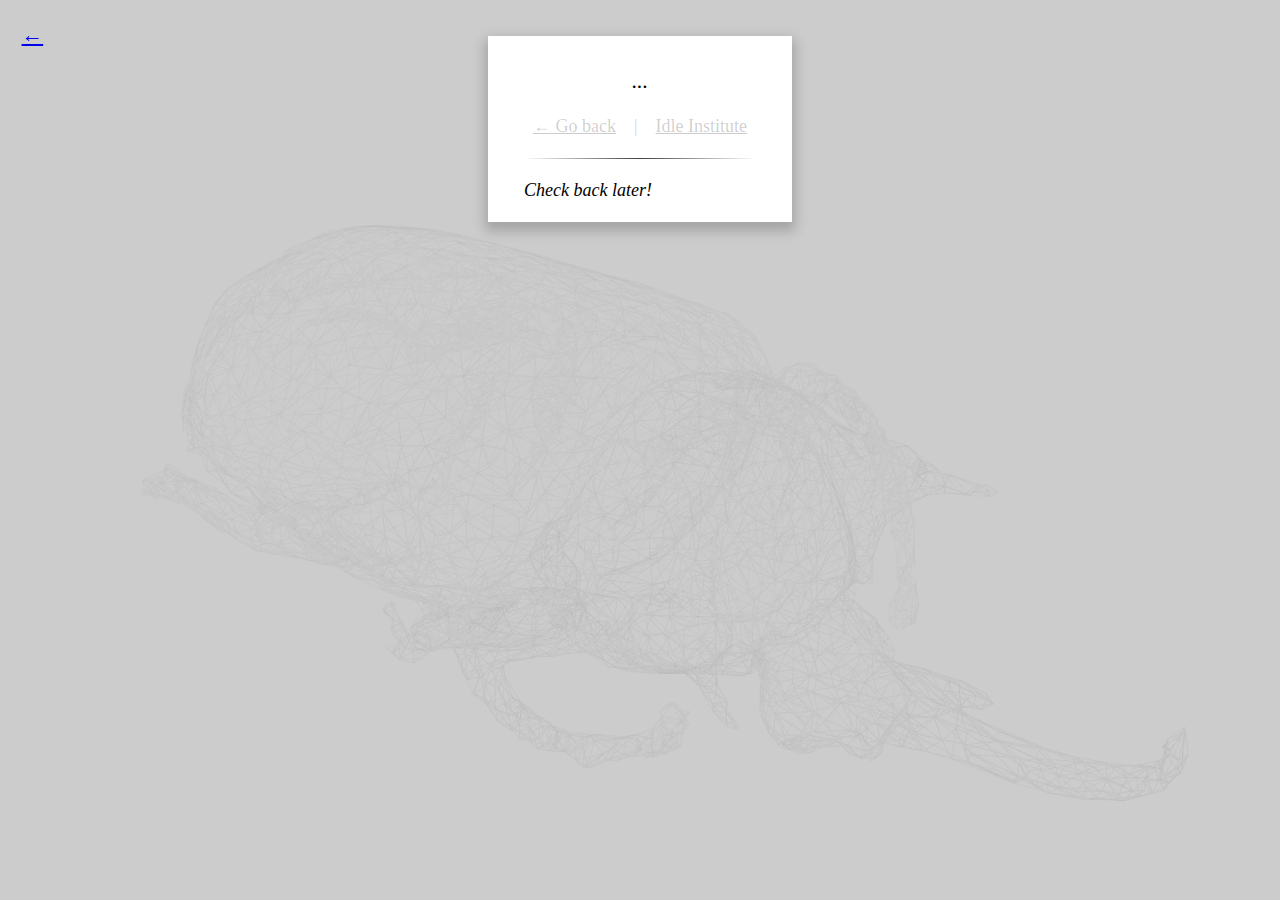
==== beetle/index.html @ 10d59cc9 "pre cleanup" ====
<!DOCTYPE html>
<html>
  <head>
    <meta charset="utf-8">
    <meta name="viewport" content="width=device-width, initial-scale=1.0">
    <meta name="robots" content="index, nofollow">
    <meta name="robots" content="noimageindex, noarchive">
    <meta name="author" content="Idle Institute">
    <meta name="copyright" content="© Idle Institute 2018">
    <meta name="keywords" content="">
    <meta name="description" content="The Idle Institute (est. 2017) is a storytelling lab: a collective of writers, filmmakers, sound-artists and engineers founded by Sonia Bernac and Eliot Allison. Combining theories of the public sphere with quantum physics, they investigate the potentialities of the story – seen as virtual matter and a precise political tool. This emerges from the presumption of an unstable narrative field, in which they examine unexpected couplings and clashes between narrative particles. The Idle Institute’s projects build from narrative experiments: poetic traps in urban space, phone pranks, impersonation games and sci-fi installations. Currently developing a theory of the narratology of the public sphere, their research explores narrative entanglement, machine(s) of writing and technologies of storytelling. They cheat occasionally, but only when it makes a good story...">
    <link rel="canonical" href="" />
    <title>... | Idle Institute's Sink Residency</title>
    <link rel="stylesheet" href="/assets/css/normalize.css">
    <link rel="stylesheet" href="/assets/css/style.css">
    <script type="text/javascript" src="/assets/js/es6-promise.auto.min.js"></script>
    <script type="text/javascript" src="/assets/js/three.js"></script>
    <script type="text/javascript" src="/assets/js/three/Detector.js"></script>
    <script type="text/javascript" src="/assets/js/three/controls/OrbitControls.js"></script>
    <script type="text/javascript" src="/assets/js/three/loaders/GLTFLoader.js"></script>
  </head>
  <body>
    <main>
      <article>
        <header>
          <div id="back"><a href="/">←</a></div>
          <h1>...</h1>
          <div class="cols">
            <div class="col"><p class="author"><a href="/">← Go back</a></p></div>
            <div class="col"><p class="author">|</p></div>
            <div class="col"><p class="author"><a href="/">Idle Institute</a></p></div>
          </div>
          <hr>
        </header>
        <p><i>Check back later!</i></p>
      </article>
    </main>
    <div id="render"></div>
    <script type="text/javascript">
if (!Detector.webgl) Detector.addGetWebGLMessage();

const which = 'beetle';

var container;
var scene;
var camera, controls, renderer, light;

var objects = {
  loader: null,
  scalingFactor: 10,
  material: null,
  emissiveColor: 0xb87333,
  positions: [
    {x:  0.1, y: 0.0, z:  0.15},  // name: bobcat; idx: 0;
    {x: 0.45, y: 0.0, z:  0.6},   // name: skull;  idx: 1;
    {x: -0.6, y: 0.0, z: -0.3},   // name: maus;   idx: 2;
    {x:  0.4, y: 0.0, z: -0.6},   // name: beetle; idx: 3;
    {x: -0.4, y: 0.1, z:  0.5}    // name: rat;    idx: 4;
  ],
  links: {
    "bobcat": '/bobcat/',
    "skull": '/skull/',
    "maus": '/maus/',
    "beetle": '/beetle/',
    "rat": '/rat/'
  },
  materials: {
    "bobcat": null, "skull": null, "maus": null, "beetle": null, "rat": null
  }
}

var skybox = {
  loader: new THREE.CubeTextureLoader(manager),
  texture: null, shader: null, material: null, object: null,
  scale: objects.scalingFactor * 10,
  addToScene: true
};

var manager = new THREE.LoadingManager();
manager.onProgress = function (item, loaded, total) {
  console.debug("LoadingManager: " + (loaded / total * 100).toFixed(1) + '% loaded');
};
manager.onLoad = function () {
  console.debug("LoadingManager: 100% loaded, starting animate()");
  animate();
}

init();

function init() {

  // --------------------------------------------------------------------------
  // add scene
  scene = new THREE.Scene(manager);

  // add renderer
  renderer = new THREE.WebGLRenderer({
    alpha: true,
    autoSize: true,
    antialias: true,
    gammaOutput: false
  });
  renderer.setPixelRatio(window.devicePixelRatio);
  renderer.setSize(window.innerWidth, window.innerHeight);
  renderer.setClearColor(0xffffff, 0);

  container = document.getElementById('render');
  container.appendChild(renderer.domElement);

  // add camera
  camera = new THREE.PerspectiveCamera(
    20, window.innerWidth / window.innerHeight, 40, 8);
  camera.position.set(
    objects.scalingFactor * 1,
    objects.scalingFactor * 1,
    objects.scalingFactor * 0
  );

  // --------------------------------------------------------------------------
  // add controls and auto-rotate
  controls = new THREE.OrbitControls(camera, renderer.domElement);
  controls.enableRotate = false;
  controls.enableZoom = false;
  controls.enableDamping = true;
  controls.enablePan = false;
  controls.dampingFactor = 0.9;
  controls.target.set(0, 0, 0);
  controls.update();

  // --------------------------------------------------------------------------
  // materials

  objects.material = new THREE.MeshDepthMaterial({
    wireframe: true,
    transparent: true,
    opacity: 0.05
  });

  // --------------------------------------------------------------------------
  // load the meshes
  objects.loader = new THREE.GLTFLoader(manager);
  objects.loader.load('/assets/models/objects-meshes.glb',
    onLoad = function (asset) {
      var idx = 0;
      asset.scene.traverse(function (child) {
        if (child.isMesh && child.name === which) {
          console.debug("GLTFLoader: name: " + child.name + "; idx: " + idx + ";");
          child.material = objects.material;
          child.scale.set(objects.scalingFactor, objects.scalingFactor, objects.scalingFactor);
          child.rotation.y = 1.25 * Math.PI;
          scene.add(child);
        }
      }); // asset.scene.traverse
    },
    onError = function (e) { console.error(e); }
  );

  window.addEventListener('resize', onWindowResize, false);
}

function animate() {
  requestAnimationFrame(animate);
  controls.update();
  camera.lookAt(scene.position);
  camera.updateMatrixWorld();
  // scene.children[0].rotation.x += 0.5e-03 * Math.PI;
  scene.children[0].rotation.y += 0.5e-03 * Math.PI;
  // scene.children[0].rotation.z += 0.5e-03 * Math.PI;
  renderer.render(scene, camera);
}

// window resize callback
function onWindowResize() {
  camera.aspect = window.innerWidth / window.innerHeight;
  camera.updateProjectionMatrix();
  renderer.setSize(window.innerWidth, window.innerHeight);
}
    </script>
  </body>
</html>
---- assets/css/style.css ----
body {
  overflow: scroll;
  min-height: calc(100% - 44px);
  font-family: Times, serif;
/*  font-family:
    -apple-system, BlinkMacSystemFont, "Segoe UI",
    Roboto, Helvetica, Arial, sans-serif,
    "Apple Color Emoji", "Segoe UI Emoji", "Segoe UI Symbol";*/
  line-height: 1.5em;
  background-color: rgba(0, 0, 0, 0.2);
}

@media (max-width: 480px) { body { font-size: 14px !important; } }
@media (min-width: 480px) and (max-width: 768px) { body { font-size: 16px !important; } }
@media (min-width: 768px) { body { font-size: 18px !important; } }

p {
  font-size: 1em;
  margin-top: 1em;
  margin-bottom: 0em;
}

p.author {
  text-align: center;
  color: rgba(0, 0, 0, 0.2);
  padding: 0em;
  margin: 0em;
}

p.dialogue {
  /*font-style: italic;*/
  margin-left: 1em;
  margin-top: 0em !important;
}

div.poem {
  margin-top: 1em;
  text-align: center;
  font-style: italic;
}

div.poem p {
  margin-top: 0em;
}

p.author a {
  color: inherit;
}

h1, h2, h3, h4, h5, h6 {
  font-size: 1.2em; !important;
  font-style: italic;
  font-weight: normal;
  text-align: left;
  padding: 0em;
  padding-top: 1em:
  margin: 0.4em 0 0.4em 0;
}

main {
  width: 100%;
  max-width: 38em;
  margin: 0 auto;
  display: flex;
  flex-direction: column;
  align-items: center;
  justify-content: center;
  margin-top: 2em;
  margin-bottom: 2em;
  counter-reset: cnt;
}

main header {
  margin-bottom: 1em;
}

main header h1 {
  text-align: center !important;
  padding: 0em;
}

h2:before {
  content: counter(cnt, roman-numerals) ". ";
  counter-increment: cnt;
}

.cols {
  display: flex;
  align-items: center;
  justify-content: center;
  margin-top: 1em;
  margin-bottom: 1em;
}

.col {
  margin-left: 0.5em;
  margin-right: 0.5em;
  display: inline-block;
}

article {
  padding: 1em 2em;
  background-color: rgba(255, 255, 255, 1);
  box-shadow: 0px 6px 12px 3px rgba(0, 0, 0, 0.2);
}

.quote:before {
  content: open-quote;
}

.quote:after {
  content: close-quote;
}

hr {
  border: 0;
  height: 1px;
  background-image: linear-gradient(to right, rgba(0, 0, 0, 0), rgba(0, 0, 0, 0.75), rgba(0, 0, 0, 0));
}

hr.star {
  overflow: visible;
  text-align: center;
}

hr.star:after {
  content: "✦";
  display: inline-block;
  position: relative;
  top: -0.7em;
  font-size: 1em;
  padding: 0 0.25em;
  background: white;
}

hr.onomato {
  overflow: visible;
  text-align: center;
}

hr.onomato:after {
  content: " bzzzzzzzzzt ";
  display: inline-block;
  position: relative;
  font-style: italic;
  top: -0.7em;
  font-size: 1em;
  padding: 0 0.25em;
  background: white;
}

@counter-style roman-numerals {
  system: fixed;
  symbols: "\2160" "\2161" "\2162" "\2163" "\2164" "\2165" "\2166" "\2167" "\2168" "\2169";
}

#back {
  display: block;
  position: fixed;
  top: 1em;
  left: 1em;
  font-weight: 700;
  font-size: 1.2em !important;
}

#render {
  position: fixed;
  top: 0;
  left: 0;
  margin-top: 2em;
  width: 100%;
  height: 100%;
  z-index: 1;
  overflow: hidden;
  background-color: rgba(0, 0, 0, 0);
  pointer-events: none;
}

canvas {
  width: 100%;
  height: 100%;
}
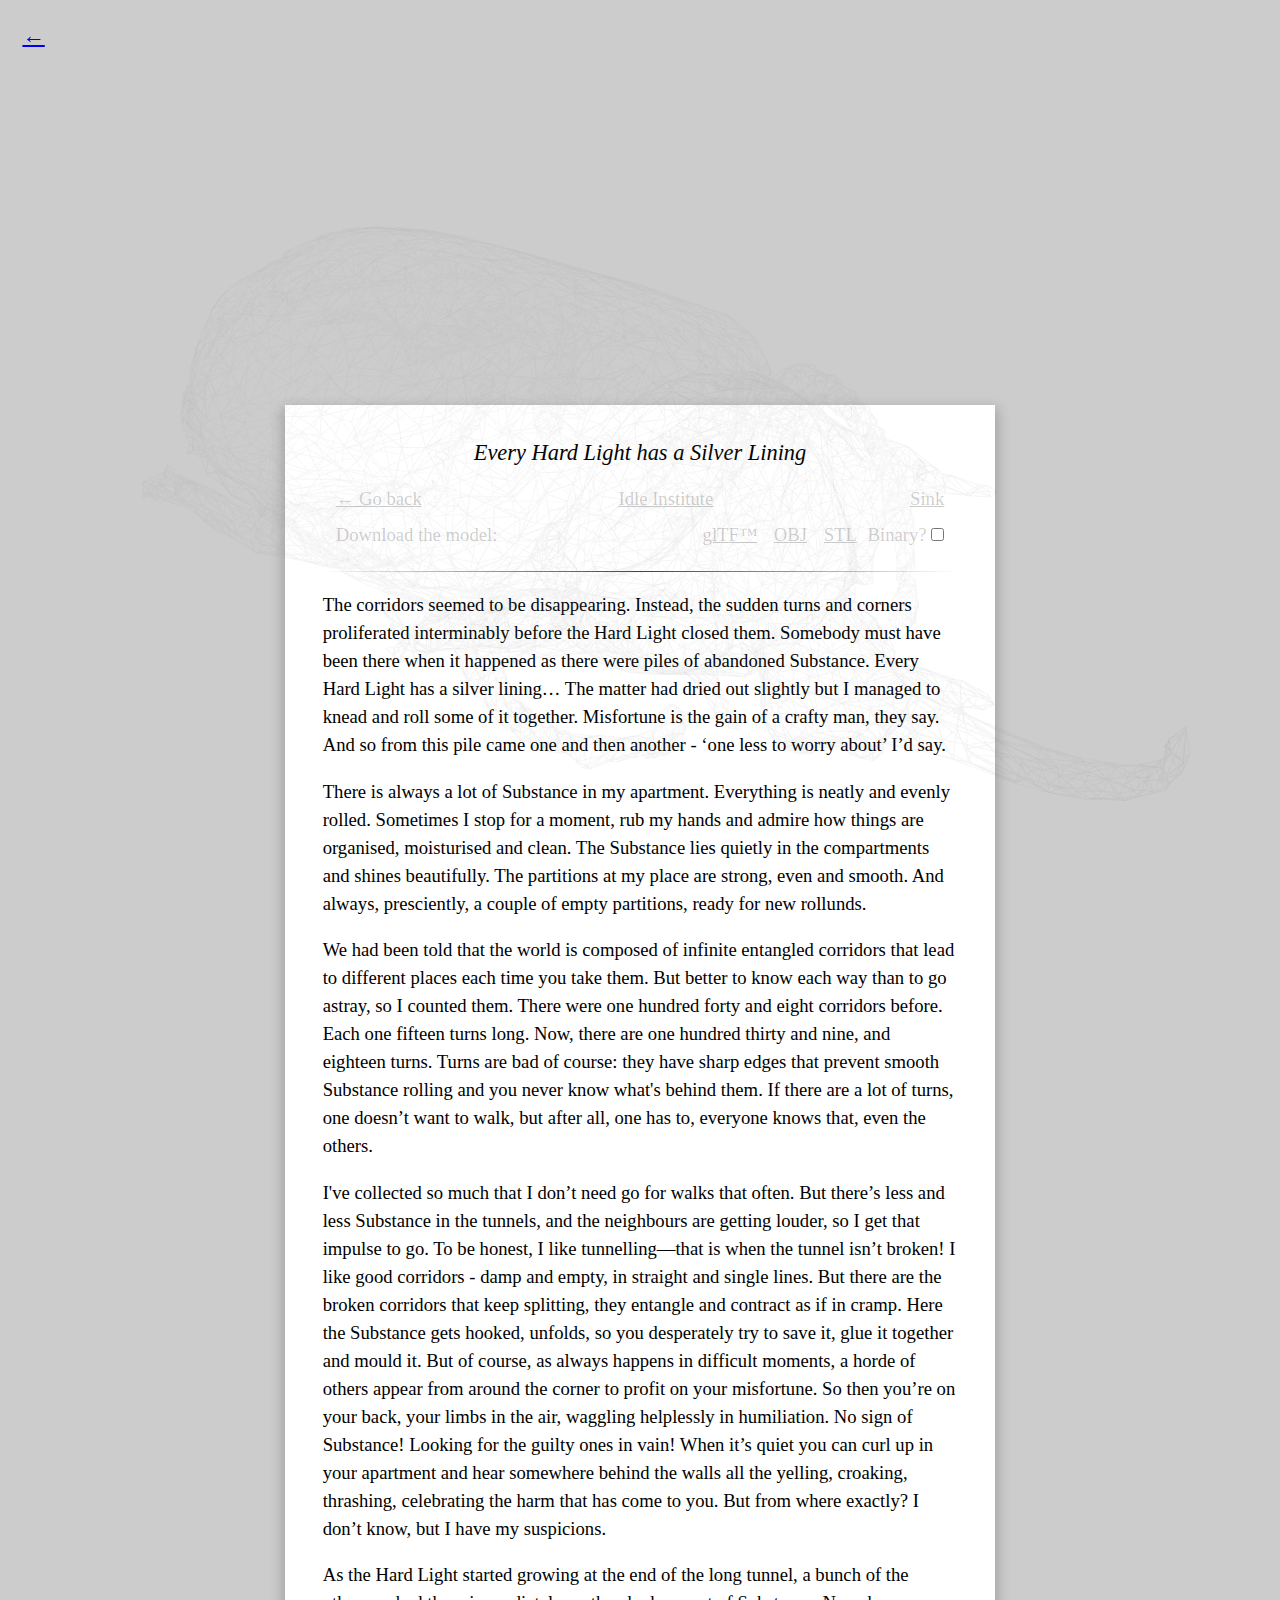
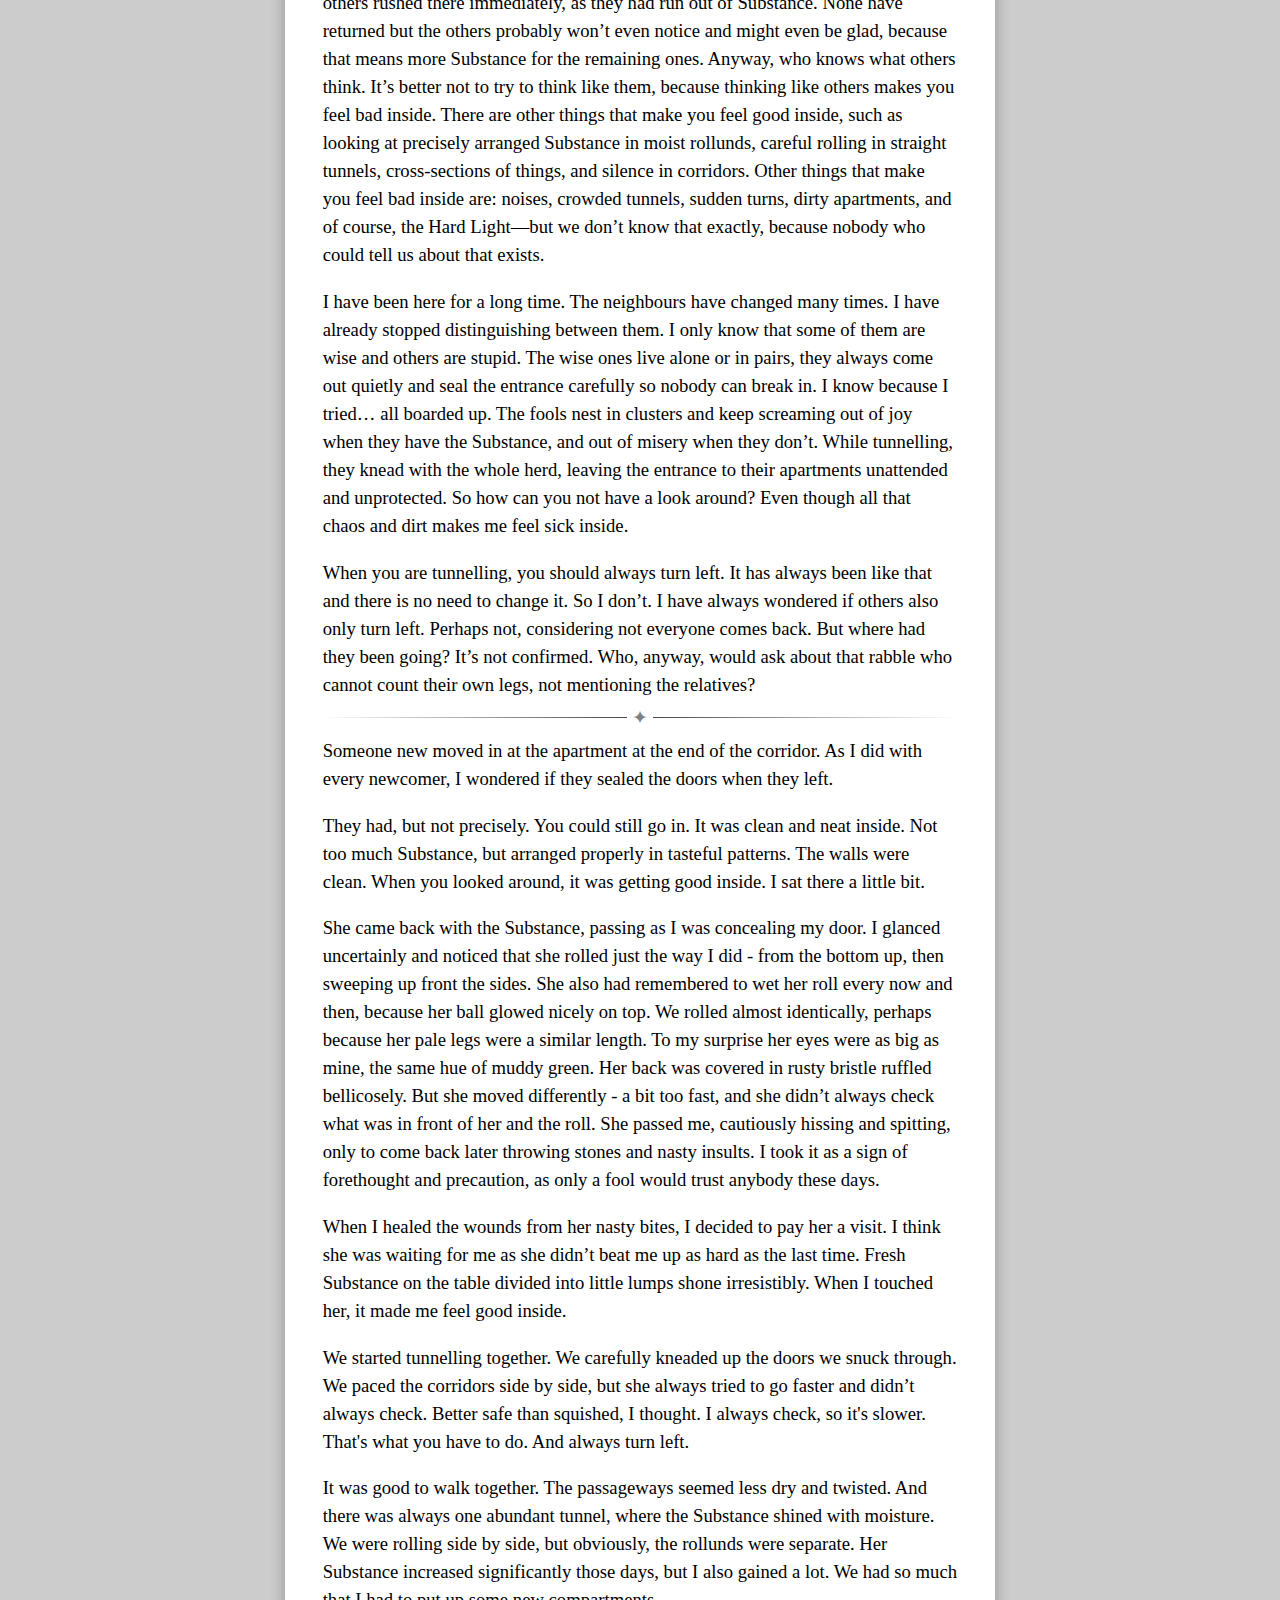
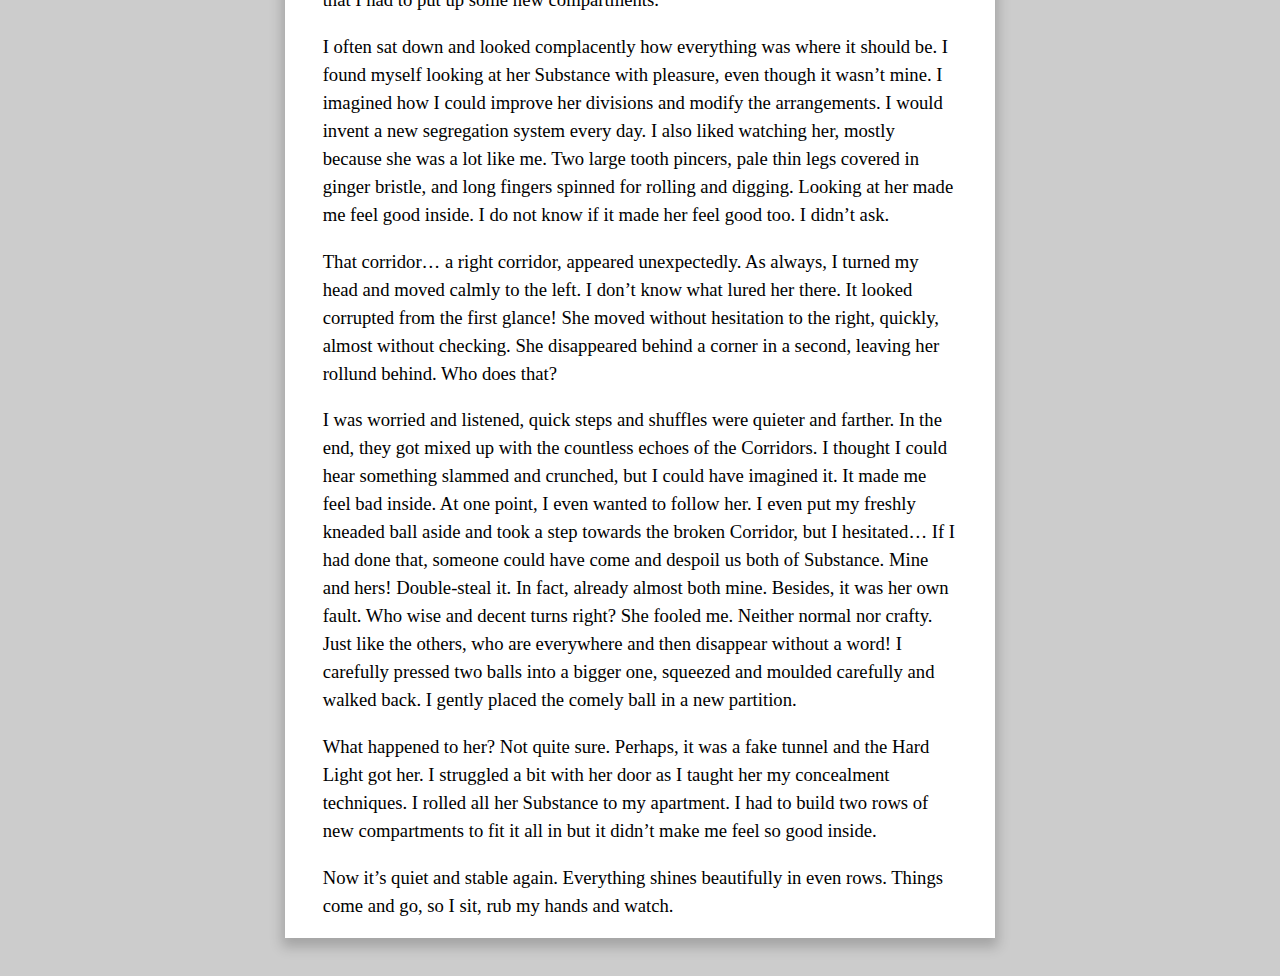
==== commit 9122ac07: "exporters + new stories" ====
--- a/beetle/index.html
+++ b/beetle/index.html
@@ -8,9 +8,9 @@
     <meta name="author" content="Idle Institute">
     <meta name="copyright" content="© Idle Institute 2018">
     <meta name="keywords" content="">
-    <meta name="description" content="The Idle Institute (est. 2017) is a storytelling lab: a collective of writers, filmmakers, sound-artists and engineers founded by Sonia Bernac and Eliot Allison. Combining theories of the public sphere with quantum physics, they investigate the potentialities of the story – seen as virtual matter and a precise political tool. This emerges from the presumption of an unstable narrative field, in which they examine unexpected couplings and clashes between narrative particles. The Idle Institute’s projects build from narrative experiments: poetic traps in urban space, phone pranks, impersonation games and sci-fi installations. Currently developing a theory of the narratology of the public sphere, their research explores narrative entanglement, machine(s) of writing and technologies of storytelling. They cheat occasionally, but only when it makes a good story...">
+    <meta name="description" content="The Idle Institute's Sink Residency | The Idle Institute (est. 2017) is a storytelling lab: a collective of writers, filmmakers, sound-artists and engineers founded by Sonia Bernac, Eliot Allison and Bruno Klopott. Combining theories of the public sphere with quantum physics, they investigate the potentialities of the story – seen as virtual matter and a precise political tool. This emerges from the presumption of an unstable narrative field, in which they examine unexpected couplings and clashes between narrative particles. The Idle Institute’s projects build from narrative experiments: poetic traps in urban space, phone pranks, impersonation games and sci-fi installations. Currently developing a theory of the narratology of the public sphere, their research explores narrative entanglement, machine(s) of writing and technologies of storytelling. They cheat occasionally, but only when it makes a good story...">
     <link rel="canonical" href="" />
-    <title>... | Idle Institute's Sink Residency</title>
+    <title>Every Hard Light has a Silver Lining | Idle Institute's Sink Residency</title>
     <link rel="stylesheet" href="/assets/css/normalize.css">
     <link rel="stylesheet" href="/assets/css/style.css">
     <script type="text/javascript" src="/assets/js/es6-promise.auto.min.js"></script>
@@ -18,21 +18,55 @@
     <script type="text/javascript" src="/assets/js/three/Detector.js"></script>
     <script type="text/javascript" src="/assets/js/three/controls/OrbitControls.js"></script>
     <script type="text/javascript" src="/assets/js/three/loaders/GLTFLoader.js"></script>
+    <script type="text/javascript" src="/assets/js/three/exporters/GLTFExporter.js"></script>
+    <script type="text/javascript" src="/assets/js/three/exporters/OBJExporter.js"></script>
+    <script type="text/javascript" src="/assets/js/three/exporters/STLExporter.js"></script>
   </head>
   <body>
     <main>
       <article>
         <header>
           <div id="back"><a href="/">←</a></div>
-          <h1>...</h1>
+          <h1>Every Hard Light has a Silver Lining</h1>
           <div class="cols">
             <div class="col"><p class="author"><a href="/">← Go back</a></p></div>
-            <div class="col"><p class="author">|</p></div>
             <div class="col"><p class="author"><a href="/">Idle Institute</a></p></div>
+            <div class="col"><p class="author"><a href="sink.sexy">Sink</a></p></div>
           </div>
-          <hr>
+          <div id="downloads" class="cols">
+            <div class="col">
+              <p class="author">Download the model:</p>
+            </div>
+            <div class="col">
+              <p class="author" style="text-align: right;">
+                <button id="save-gltf">glTF&trade;</button>
+                <button id="save-obj">OBJ</button>
+                <button id="save-stl">STL</button>
+                <label>Binary? <input id="option-binary" name="binary" type="checkbox"/></label>
+              </p>
+            </div>
+          </div>
         </header>
-        <p><i>Check back later!</i></p>
+        <hr>
+        <p>The corridors seemed to be disappearing. Instead, the sudden turns and corners proliferated interminably before the Hard Light closed them. Somebody must have been there when it happened as there were piles of abandoned Substance. Every Hard Light has a silver lining… The matter had dried out slightly but I managed to knead and roll some of it together. Misfortune is the gain of a crafty man, they say. And so from this pile came one and then another - ‘one less to worry about’ I’d say.</p>
+        <p>There is always a lot of Substance in my apartment. Everything is neatly and evenly rolled. Sometimes I stop for a moment, rub my hands and admire how things are organised, moisturised and clean. The Substance lies quietly in the compartments and shines beautifully. The partitions at my place are strong, even and smooth. And always, presciently, a couple of empty partitions, ready for new rollunds.</p>
+        <p>We had been told that the world is composed of infinite entangled corridors that lead to different places each time you take them. But better to know each way than to go astray, so I counted them. There were one hundred forty and eight corridors before. Each one fifteen turns long. Now, there are one hundred thirty and nine, and eighteen turns. Turns are bad of course: they have sharp edges that prevent smooth Substance rolling and you never know what's behind them. If there are a lot of turns, one doesn’t want to walk, but after all, one has to, everyone knows that, even the others.</p>
+        <p>I've collected so much that I don’t need go for walks that often. But there’s less and less Substance in the tunnels, and the neighbours are getting louder, so I get that impulse to go. To be honest, I like tunnelling—that is when the tunnel isn’t broken! I like good corridors - damp and empty, in straight and single lines. But there are the broken corridors that keep splitting, they entangle and contract as if in cramp. Here the Substance gets hooked, unfolds, so you desperately try to save it, glue it together and mould it. But of course, as always happens in difficult moments, a horde of others appear from around the corner to profit on your misfortune. So then you’re on your back, your limbs in the air, waggling helplessly in humiliation. No sign of Substance! Looking for the guilty ones in vain! When it’s quiet you can curl up in your apartment and hear somewhere behind the walls all the yelling, croaking, thrashing, celebrating the harm that has come to you. But from where exactly? I don’t know, but I have my suspicions.</p>
+        <p>As the Hard Light started growing at the end of the long tunnel, a bunch of the others rushed there immediately, as they had run out of Substance. None have returned but the others probably won’t even notice and might even be glad, because that means more Substance for the remaining ones. Anyway, who knows what others think. It’s better not to try to think like them, because thinking like others makes you feel bad inside. There are other things that make you feel good inside, such as looking at precisely arranged Substance in moist rollunds, careful rolling in straight tunnels, cross-sections of things, and silence in corridors. Other things that make you feel bad inside are: noises, crowded tunnels, sudden turns, dirty apartments, and of course, the Hard Light—but we don’t know that exactly, because nobody who could tell us about that exists.</p>
+        <p>I have been here for a long time. The neighbours have changed many times. I have already stopped distinguishing between them. I only know that some of them are wise and others are stupid. The wise ones live alone or in pairs, they always come out quietly and seal the entrance carefully so nobody can break in. I know because I tried… all boarded up. The fools nest in clusters and keep screaming out of joy when they have the Substance, and out of misery when they don’t. While tunnelling, they knead with the whole herd, leaving the entrance to their apartments unattended and unprotected. So how can you not have a look around? Even though all that chaos and dirt makes me feel sick inside.</p>
+        <p>When you are tunnelling, you should always turn left. It has always been like that and there is no need to change it. So I don’t. I have always wondered if others also only turn left. Perhaps not, considering not everyone comes back. But where had they been going? It’s not confirmed. Who, anyway, would ask about that rabble who cannot count their own legs, not mentioning the relatives? </p>
+        <p><hr class="star"></p>
+        <p>Someone new moved in at the apartment at the end of the corridor. As I did with every newcomer, I wondered if they sealed the doors when they left.</p>
+        <p>They had, but not precisely. You could still go in. It was clean and neat inside. Not too much Substance, but arranged properly in tasteful patterns. The walls were clean. When you looked around, it was getting good inside. I sat there a little bit.</p>
+        <p>She came back with the Substance, passing as I was concealing my door. I glanced uncertainly and noticed that she rolled just the way I did - from the bottom up, then sweeping up front the sides. She also had remembered to wet her roll every now and then, because her ball glowed nicely on top. We rolled almost identically, perhaps because her pale legs were a similar length. To my surprise her eyes were as big as mine, the same hue of muddy green. Her back was covered in rusty bristle ruffled bellicosely. But she moved differently - a bit too fast, and she didn’t always check what was in front of her and the roll. She passed me, cautiously hissing and spitting, only to come back later throwing stones and nasty insults. I took it as a sign of forethought and precaution, as only a fool would trust anybody these days. </p>
+        <p>When I healed the wounds from her nasty bites, I decided to pay her a visit. I think she was waiting for me as she didn’t beat me up as hard as the last time. Fresh Substance on the table divided into little lumps shone irresistibly. When I touched her, it made me feel good inside.</p>
+        <p>We started tunnelling together. We carefully kneaded up the doors we snuck through. We paced the corridors side by side, but she always tried to go faster and didn’t always check. Better safe than squished, I thought. I always check, so it's slower. That's what you have to do. And always turn left.</p>
+        <p>It was good to walk together. The passageways seemed less dry and twisted. And there was always one abundant tunnel, where the Substance shined with moisture. We were rolling side by side, but obviously, the rollunds were separate. Her Substance increased significantly those days, but I also gained a lot. We had so much that I had to put up some new compartments.</p>
+        <p>I often sat down and looked complacently how everything was where it should be. I found myself looking at her Substance with pleasure, even though it wasn’t mine. I imagined how I could improve her divisions and modify the arrangements. I would invent a new segregation system every day. I also liked watching her, mostly because she was a lot like me. Two large tooth pincers, pale thin legs covered in ginger bristle, and long fingers spinned for rolling and digging. Looking at her made me feel good inside. I do not know if it made her feel good too. I didn’t ask.</p>
+        <p>That corridor… a right corridor, appeared unexpectedly. As always, I turned my head and moved calmly to the left. I don’t know what lured her there. It looked corrupted from the first glance! She moved without hesitation to the right, quickly, almost without checking. She disappeared behind a corner in a second, leaving her rollund behind. Who does that?</p>
+        <p>I was worried and listened, quick steps and shuffles were quieter and farther. In the end, they got mixed up with the countless echoes of the Corridors. I thought I could hear something slammed and crunched, but I could have imagined it. It made me feel bad inside. At one point, I even wanted to follow her. I even put my freshly kneaded ball aside and took a step towards the broken Corridor, but I hesitated… If I had done that, someone could have come and despoil us both of Substance. Mine and hers! Double-steal it. In fact, already almost both mine. Besides, it was her own fault. Who wise and decent turns right? She fooled me. Neither normal nor crafty. Just like the others, who are everywhere and then disappear without a word! I carefully pressed two balls into a bigger one, squeezed and moulded carefully and walked back. I gently placed the comely ball in a new partition.</p>
+        <p>What happened to her? Not quite sure. Perhaps, it was a fake tunnel and the Hard Light got her. I struggled a bit with her door as I taught her my concealment techniques. I rolled all her Substance to my apartment. I had to build two rows of new compartments to fit it all in but it didn’t make me feel so good inside.</p>
+        <p>Now it’s quiet and stable again. Everything shines beautifully in even rows. Things come and go, so I sit, rub my hands and watch.</p>
       </article>
     </main>
     <div id="render"></div>
@@ -40,6 +74,135 @@
 if (!Detector.webgl) Detector.addGetWebGLMessage();
 
 const which = 'beetle';
+
+function save(blob, filename) {
+  var link = document.createElement('a');
+  link.style.display = 'none';
+  document.body.appendChild(link);
+  link.href = URL.createObjectURL(blob);
+  link.download = filename;
+  link.click();
+  link.parentNode.removeChild(link);
+}
+
+function saveString(text, filename) {
+  console.debug('saveString: ' + filename);
+  save(new Blob([text], { type: 'text/plain' }), filename);
+}
+
+function saveArrayBuffer(buffer, filename) {
+  console.debug('saveArrayBuffer: ' + filename);
+  save(new Blob([buffer], { type: 'application/octet-stream' }), filename);
+}
+
+function copyObjectforExport() {
+  var materials = {
+    "bobcat": new THREE.MeshPhongMaterial({
+      color: 0xe2240f,
+      combine: THREE.MixOperation,
+      reflectivity: 0.5,
+      transparent: true,
+      opacity: 0.8,
+      emissiveIntensity: 0.5,
+      map: skin,
+    }),
+    "skull": new THREE.MeshStandardMaterial({
+      color: 0xb87333,
+      roughness: 0.70,
+      metalness: 0.80,
+      wireframe: true,
+      emissiveIntensity: 0.4,
+    }),
+    "maus": new THREE.MeshLambertMaterial({
+      color: 0x3ec4a2,
+      emissiveIntensity: 0.5,
+      reflectivity: 0.3,
+      map: malachite,
+    }),
+    "beetle": new THREE.MeshStandardMaterial({
+      color: 0xaaaaaa,
+      // reflectivity: 0.8,
+      metalness: 0.3,
+      roughness: 0.9,
+      emissiveIntensity: 0.5,
+      map: coal,
+    }),
+    "rat": new THREE.MeshStandardMaterial({
+      color: 0x99eeff,
+      metalness: 0.8,
+      roughness: 0.2,
+      emissiveIntensity: 0.5,
+    })
+  };
+
+  objectToExport = scene.children[0];
+
+  if (objectToExport != null) {
+    var copy = objectToExport.clone();
+    copy.material = materials[copy.name];
+    return copy;
+  } else {
+    console.error('exporter object is null');
+    return null;
+  }
+}
+
+var exporter = {
+  options: function () {
+    var options = {
+      binary: document.getElementById('option-binary').checked,
+      embedImages: true,
+      forcePowerOfTwoTextures: true
+    };
+
+    return options;
+  },
+  GLTF: function () {
+    console.debug('exporting gltf');
+    var e = new THREE.GLTFExporter();
+    e.parse(copyObjectforExport(), function (result) {
+      if (result instanceof ArrayBuffer) {
+        saveArrayBuffer(result, window.location.pathname.split('/')[1] + '.glb');
+      } else {
+        var output = JSON.stringify(result, null, 2);
+        saveString(output, window.location.pathname.split('/')[1] + '.gltf');
+      }
+    }, exporter.options());
+  },
+  OBJ: function () {
+    console.debug('exporting obj');
+    var e = new THREE.OBJExporter();
+    var result = e.parse(copyObjectforExport());
+    if (result instanceof ArrayBuffer) {
+      saveArrayBuffer(result, window.location.pathname.split('/')[1] + '.obj');
+    } else {
+      saveString(result, window.location.pathname.split('/')[1] + '.obj');
+    }
+  },
+  STL: function () {
+    console.debug('exporting stl');
+    var e = new THREE.STLExporter();
+    var result = e.parse(copyObjectforExport(),
+      exporter.options());
+    if (result instanceof ArrayBuffer) {
+      saveArrayBuffer(result, window.location.pathname.split('/')[1] + '.stl');
+    } else {
+      saveString(result, window.location.pathname.split('/')[1] + '.stl');
+    }
+  }
+};
+
+function registerExporters() {
+  document.getElementById('save-gltf').addEventListener('click', function () {
+    exporter.GLTF();
+  });
+  document.getElementById('save-obj').addEventListener('click', function () {
+    exporter.OBJ();
+  });
+  document.getElementById('save-stl').addEventListener('click', function () {
+    exporter.STL();
+  });
+}
 
 var container;
 var scene;
@@ -59,22 +222,15 @@
   ],
   links: {
     "bobcat": '/bobcat/',
-    "skull": '/skull/',
-    "maus": '/maus/',
+    "skull": '/seagull/',
+    "maus": '/rat/',
     "beetle": '/beetle/',
-    "rat": '/rat/'
+    "rat": '/mouse/'
   },
   materials: {
     "bobcat": null, "skull": null, "maus": null, "beetle": null, "rat": null
   }
 }
-
-var skybox = {
-  loader: new THREE.CubeTextureLoader(manager),
-  texture: null, shader: null, material: null, object: null,
-  scale: objects.scalingFactor * 10,
-  addToScene: true
-};
 
 var manager = new THREE.LoadingManager();
 manager.onProgress = function (item, loaded, total) {
@@ -82,8 +238,21 @@
 };
 manager.onLoad = function () {
   console.debug("LoadingManager: 100% loaded, starting animate()");
+  registerExporters();
   animate();
 }
+
+var coal = new THREE.TextureLoader(manager).load('/assets/images/coal.jpg');
+coal.wrapS = THREE.RepeatWrapping;
+coal.wrapT = THREE.RepeatWrapping;
+
+var skin = new THREE.TextureLoader(manager).load('/assets/images/skin.png');
+skin.wrapS = THREE.RepeatWrapping;
+skin.wrapT = THREE.RepeatWrapping;
+
+var malachite = new THREE.TextureLoader(manager).load('/assets/images/malachite.jpg');
+malachite.wrapS = THREE.RepeatWrapping;
+malachite.wrapT = THREE.RepeatWrapping;
 
 init();
 
--- a/assets/css/style.css
+++ b/assets/css/style.css
@@ -2,17 +2,13 @@
   overflow: scroll;
   min-height: calc(100% - 44px);
   font-family: Times, serif;
-/*  font-family:
-    -apple-system, BlinkMacSystemFont, "Segoe UI",
-    Roboto, Helvetica, Arial, sans-serif,
-    "Apple Color Emoji", "Segoe UI Emoji", "Segoe UI Symbol";*/
   line-height: 1.5em;
   background-color: rgba(0, 0, 0, 0.2);
 }
 
-@media (max-width: 480px) { body { font-size: 14px !important; } }
-@media (min-width: 480px) and (max-width: 768px) { body { font-size: 16px !important; } }
-@media (min-width: 768px) { body { font-size: 18px !important; } }
+@media (max-width: 480px) { body { font-size: 11pt !important; } }
+@media (min-width: 480px) and (max-width: 768px) { body { font-size: 12pt !important; } }
+@media (min-width: 768px) { body { font-size: 14pt !important; } }
 
 p {
   font-size: 1em;
@@ -20,8 +16,26 @@
   margin-bottom: 0em;
 }
 
+button {
+  background: none !important;
+  border: none !important;
+  /*padding: 0 !important;*/
+  font-family: Times, serif;
+  color: rgba(0, 0, 0, 0.2);
+  text-decoration: underline;
+  cursor: pointer;
+}
+
+button:hover {
+  color: rgba(0, 0, 0, 0.4);
+}
+
+p.author a:hover {
+  color: rgba(0, 0, 0, 0.4);
+}
+
 p.author {
-  text-align: center;
+  /*text-align: center;*/
   color: rgba(0, 0, 0, 0.2);
   padding: 0em;
   margin: 0em;
@@ -65,7 +79,7 @@
   flex-direction: column;
   align-items: center;
   justify-content: center;
-  margin-top: 2em;
+  margin-top: 45vh;
   margin-bottom: 2em;
   counter-reset: cnt;
 }
@@ -86,10 +100,11 @@
 
 .cols {
   display: flex;
-  align-items: center;
-  justify-content: center;
-  margin-top: 1em;
-  margin-bottom: 1em;
+  align-items: flex-end;
+  justify-content: space-between;
+  /*margin-top: 1em;*/
+  /*margin-bottom: 1em;*/
+  padding: 0.2em;
 }
 
 .col {
@@ -171,6 +186,7 @@
   width: 100%;
   height: 100%;
   z-index: 1;
+  opacity: 0.8;
   overflow: hidden;
   background-color: rgba(0, 0, 0, 0);
   pointer-events: none;
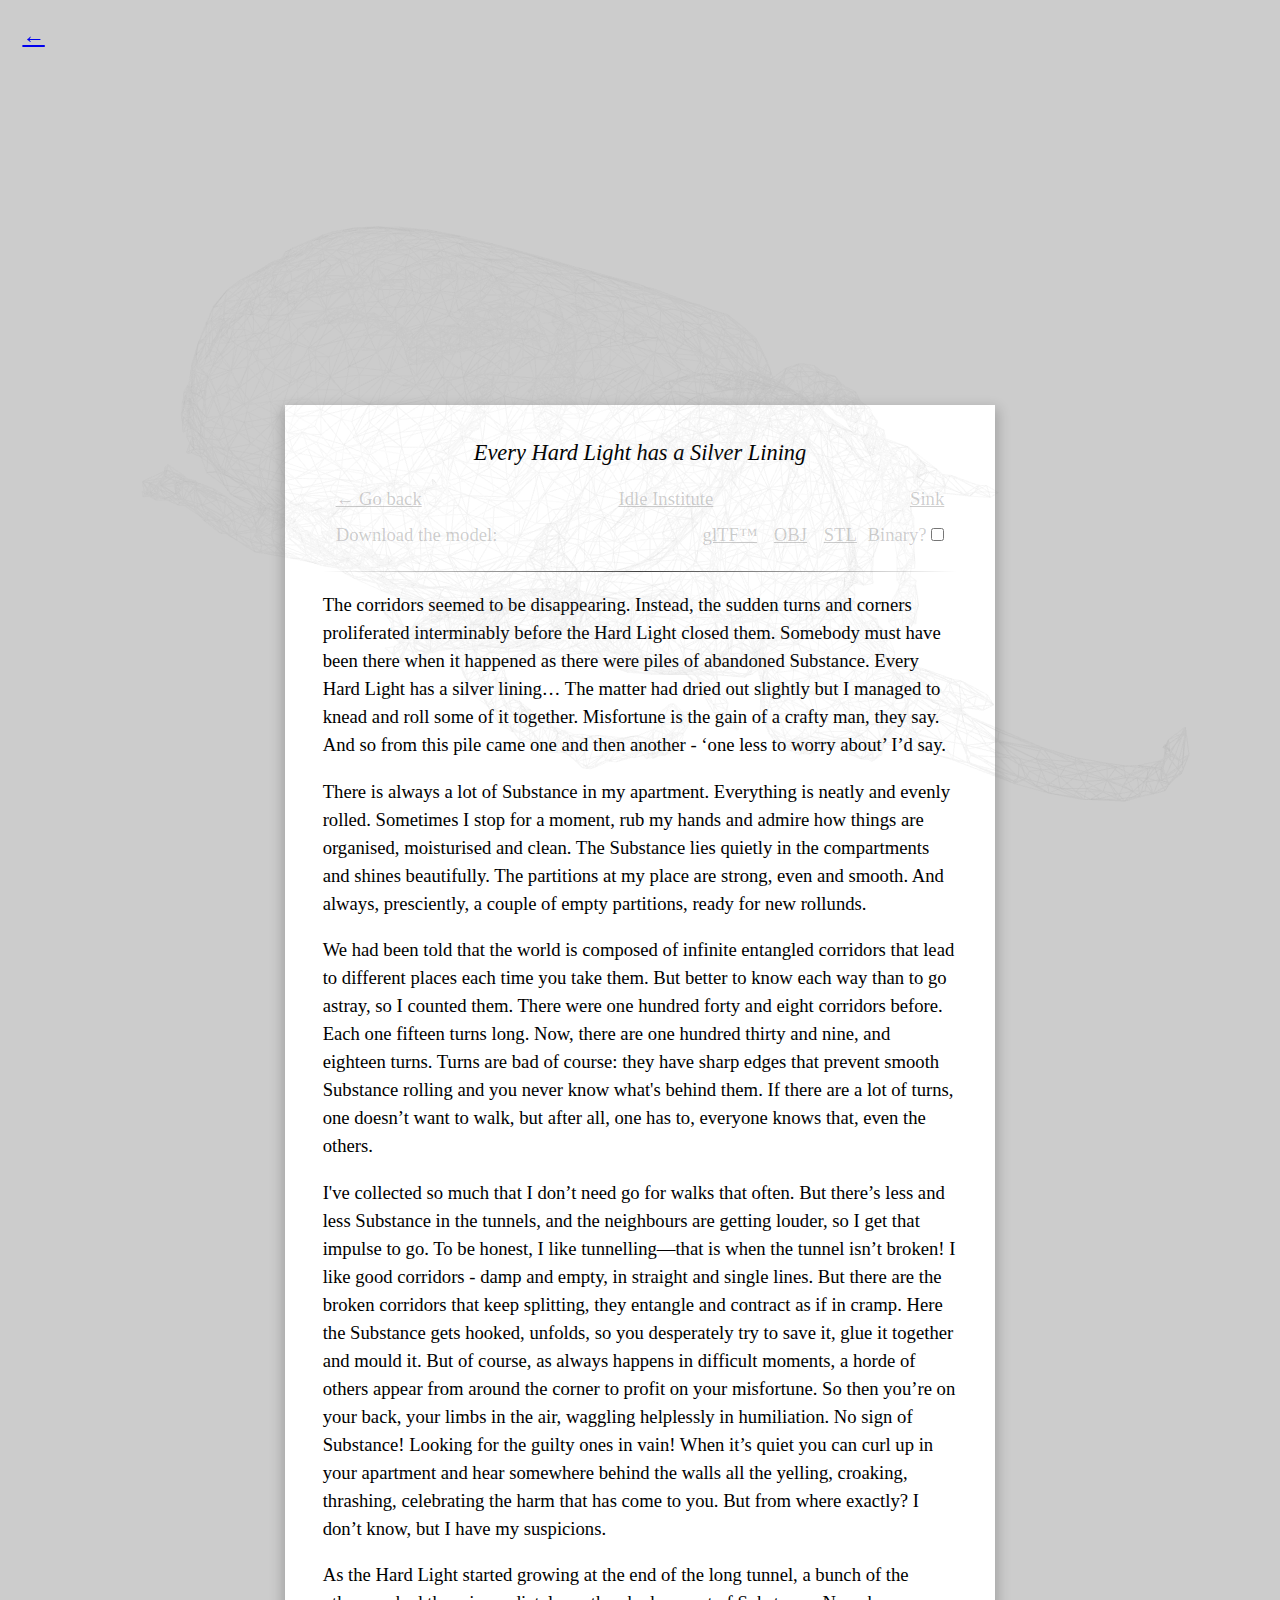
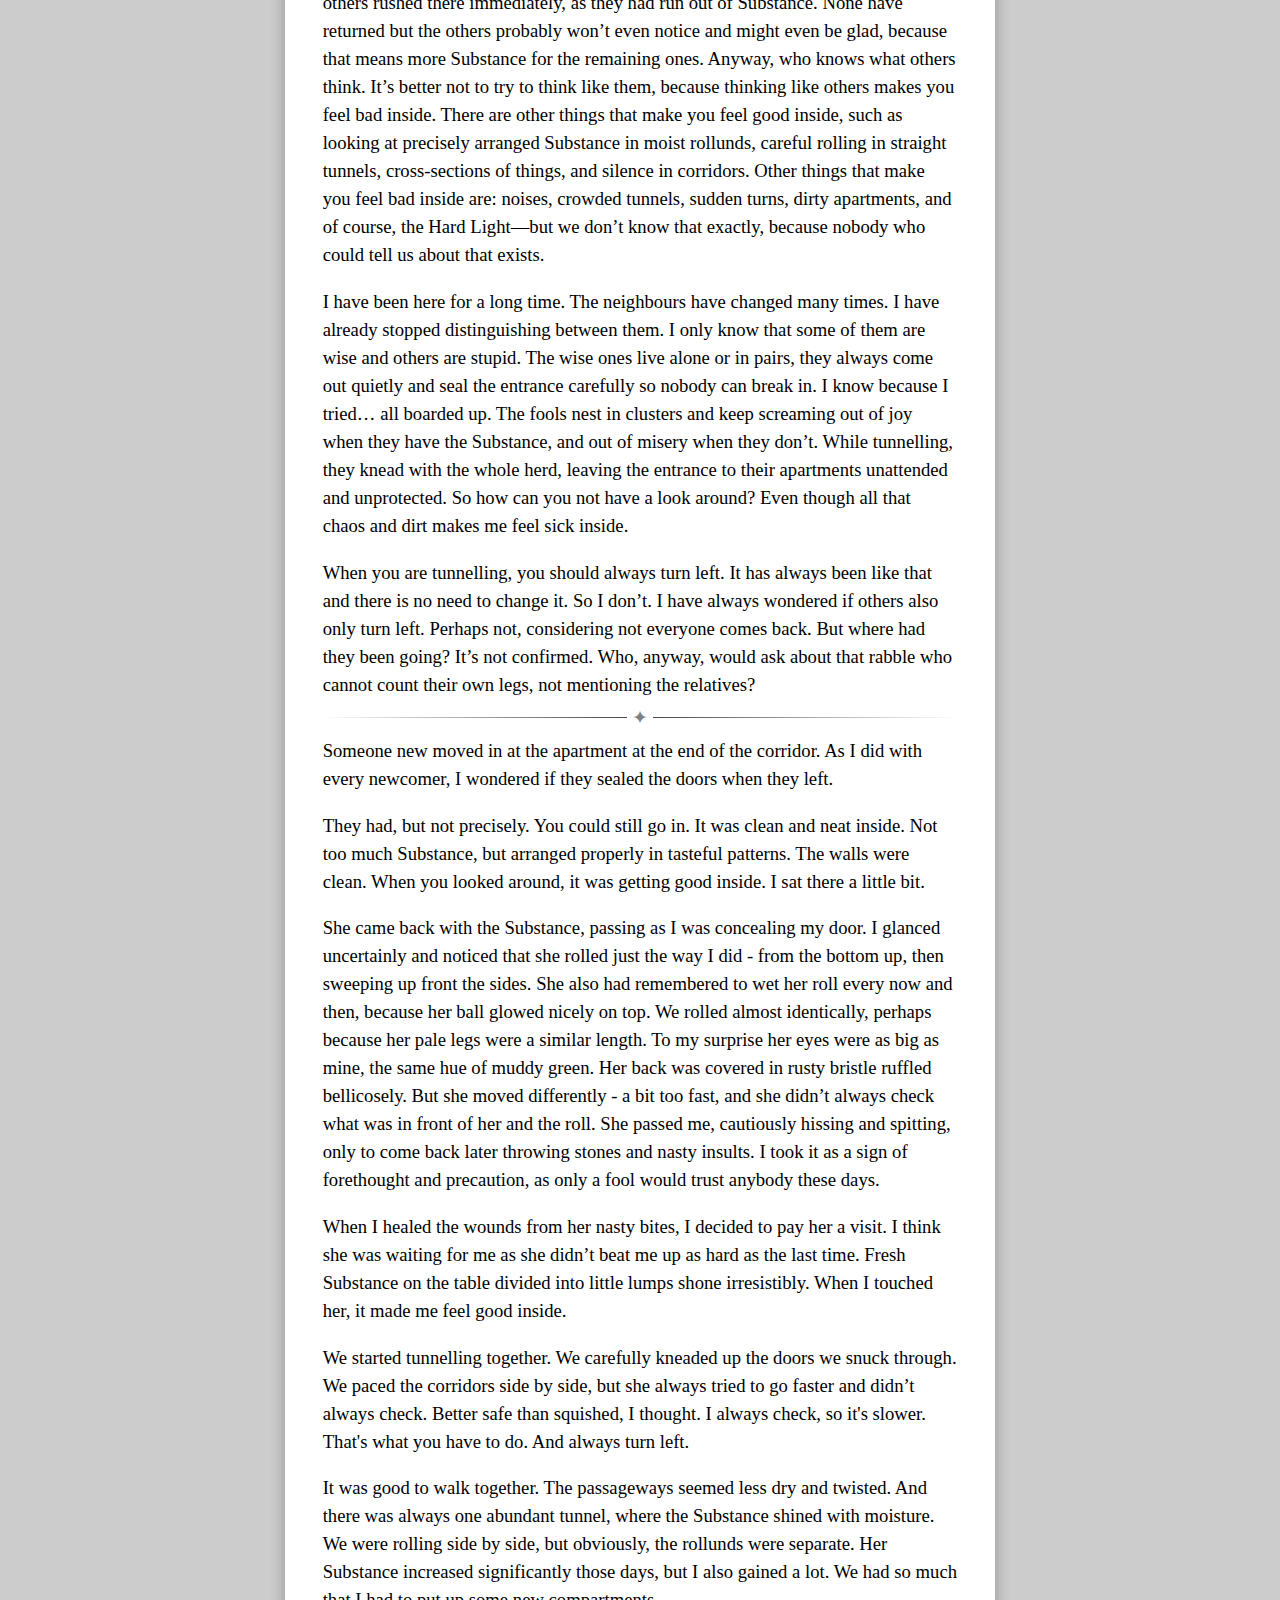
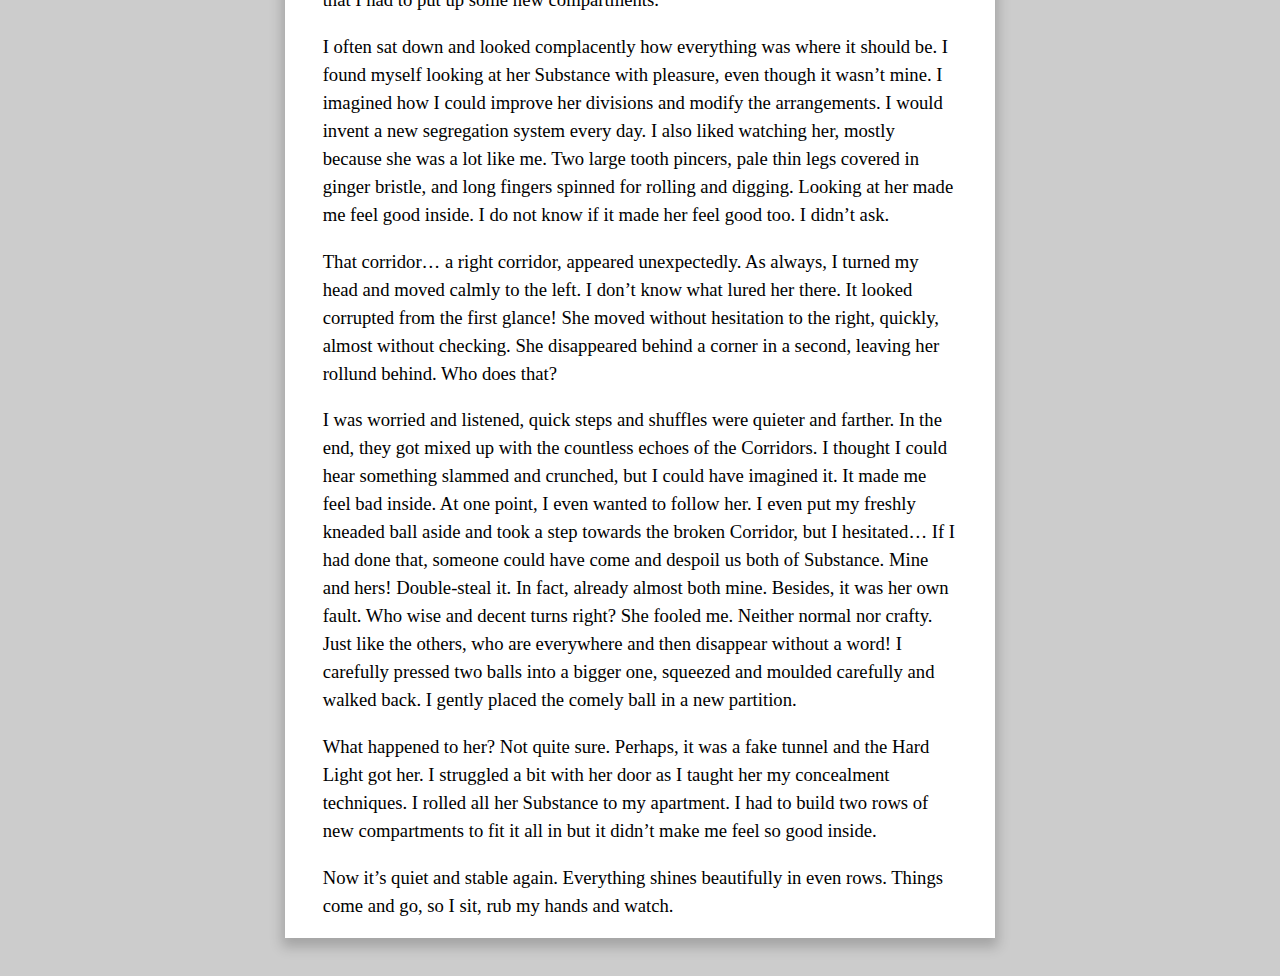
==== commit c787d98f: "fix hyperlink to sink.sexy" ====
--- a/beetle/index.html
+++ b/beetle/index.html
@@ -31,7 +31,7 @@
           <div class="cols">
             <div class="col"><p class="author"><a href="/">← Go back</a></p></div>
             <div class="col"><p class="author"><a href="/">Idle Institute</a></p></div>
-            <div class="col"><p class="author"><a href="sink.sexy">Sink</a></p></div>
+            <div class="col"><p class="author"><a href="https://sink.sexy">Sink</a></p></div>
           </div>
           <div id="downloads" class="cols">
             <div class="col">
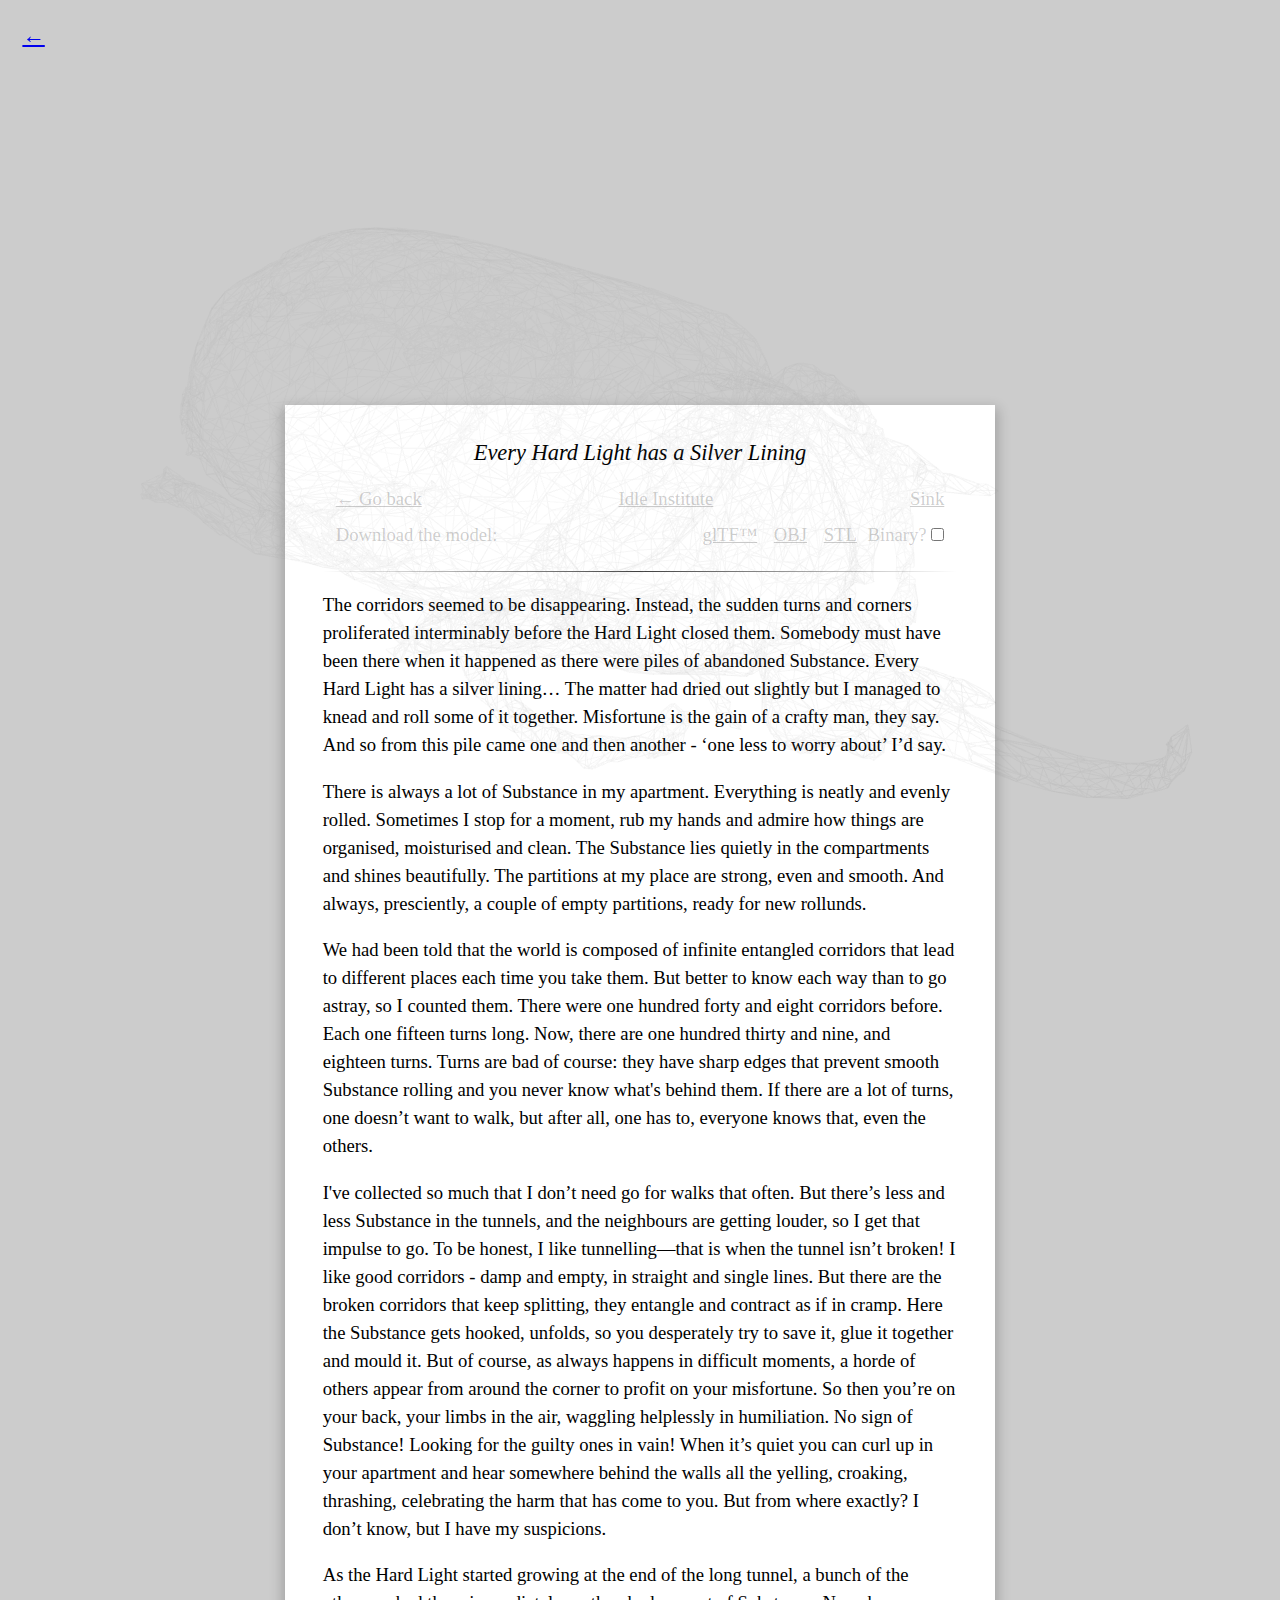
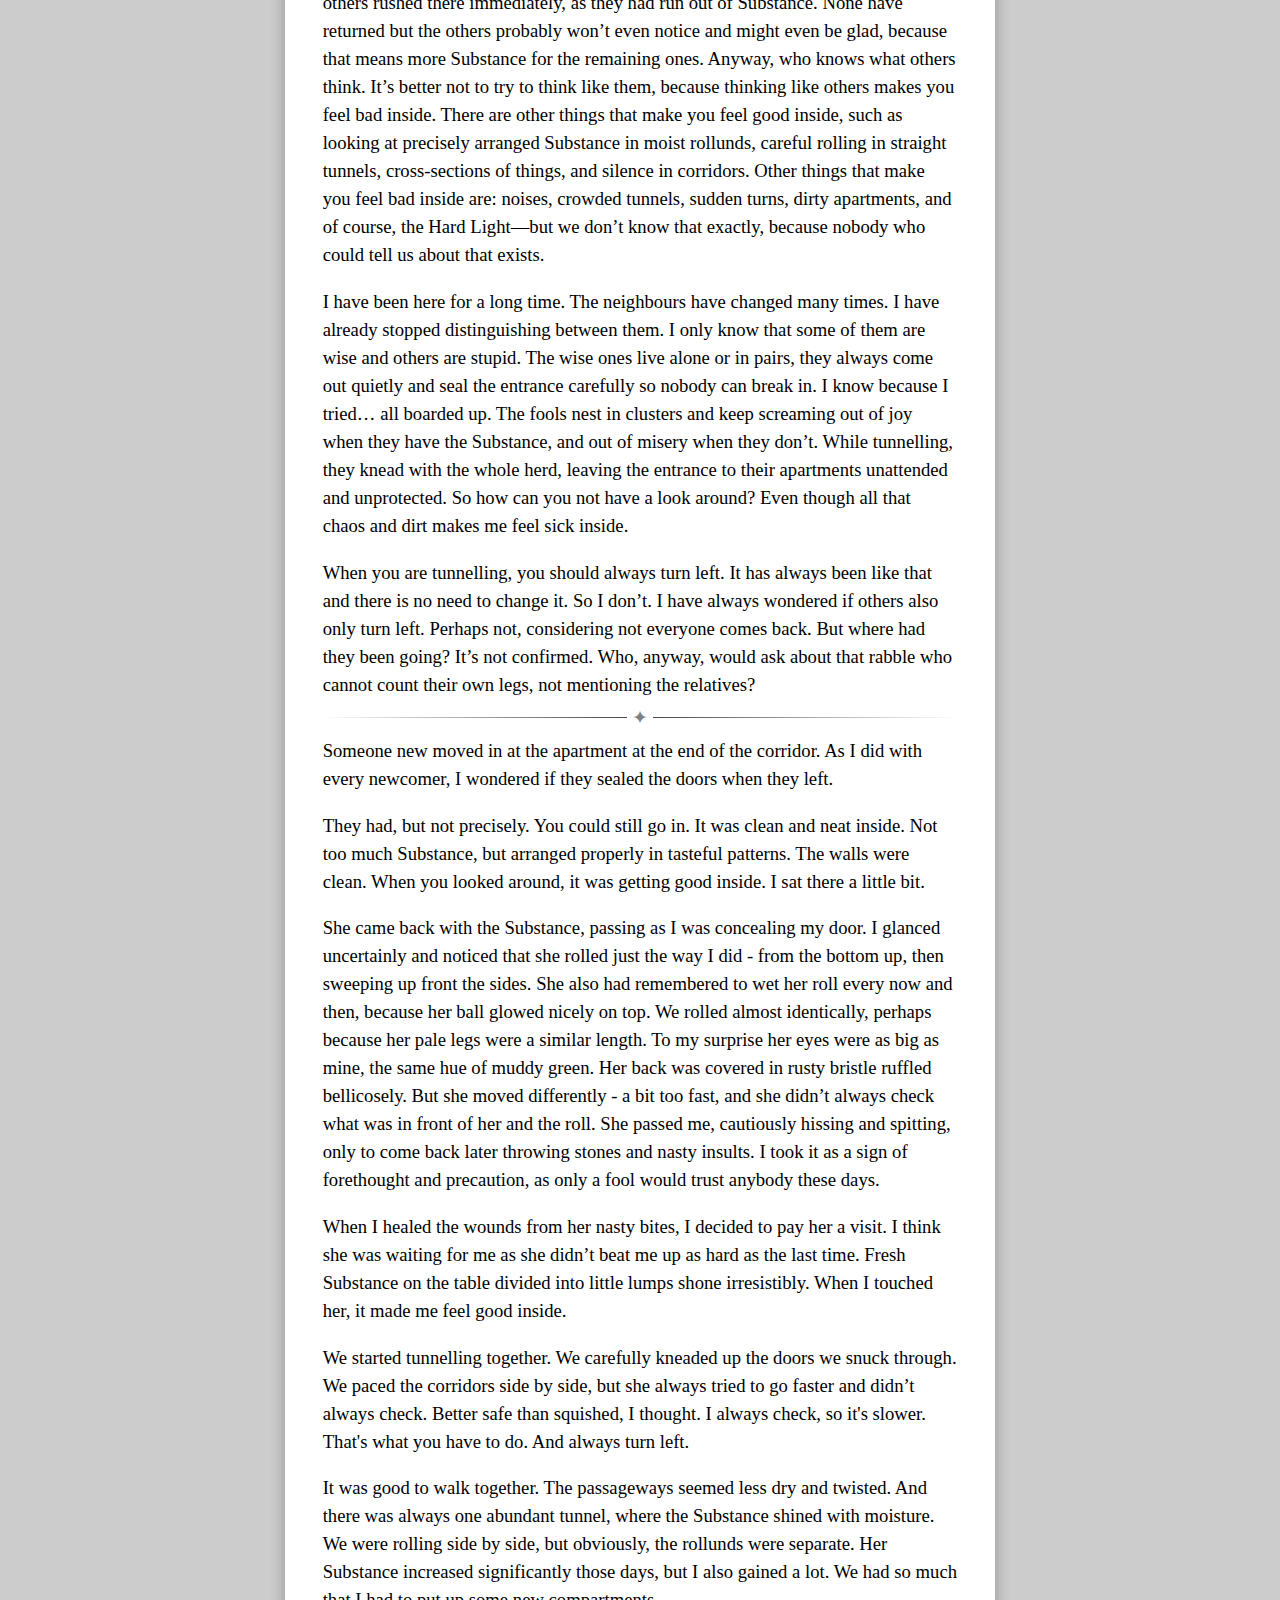
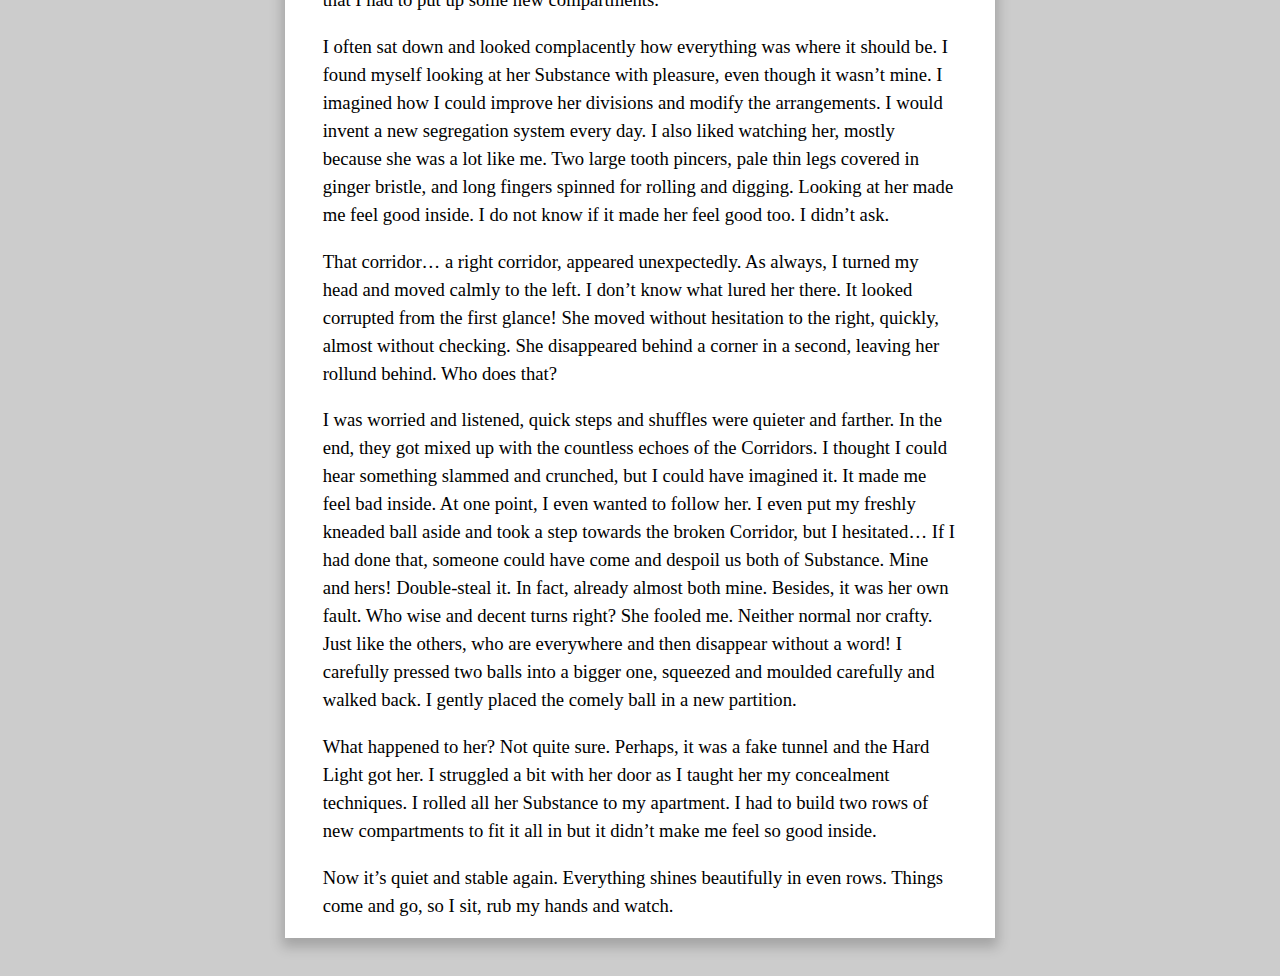
==== commit b33985a8: "fix hyperlink to idle.institute" ====
--- a/beetle/index.html
+++ b/beetle/index.html
@@ -30,7 +30,7 @@
           <h1>Every Hard Light has a Silver Lining</h1>
           <div class="cols">
             <div class="col"><p class="author"><a href="/">← Go back</a></p></div>
-            <div class="col"><p class="author"><a href="/">Idle Institute</a></p></div>
+            <div class="col"><p class="author"><a href="http://idle.institute">Idle Institute</a></p></div>
             <div class="col"><p class="author"><a href="https://sink.sexy">Sink</a></p></div>
           </div>
           <div id="downloads" class="cols">
